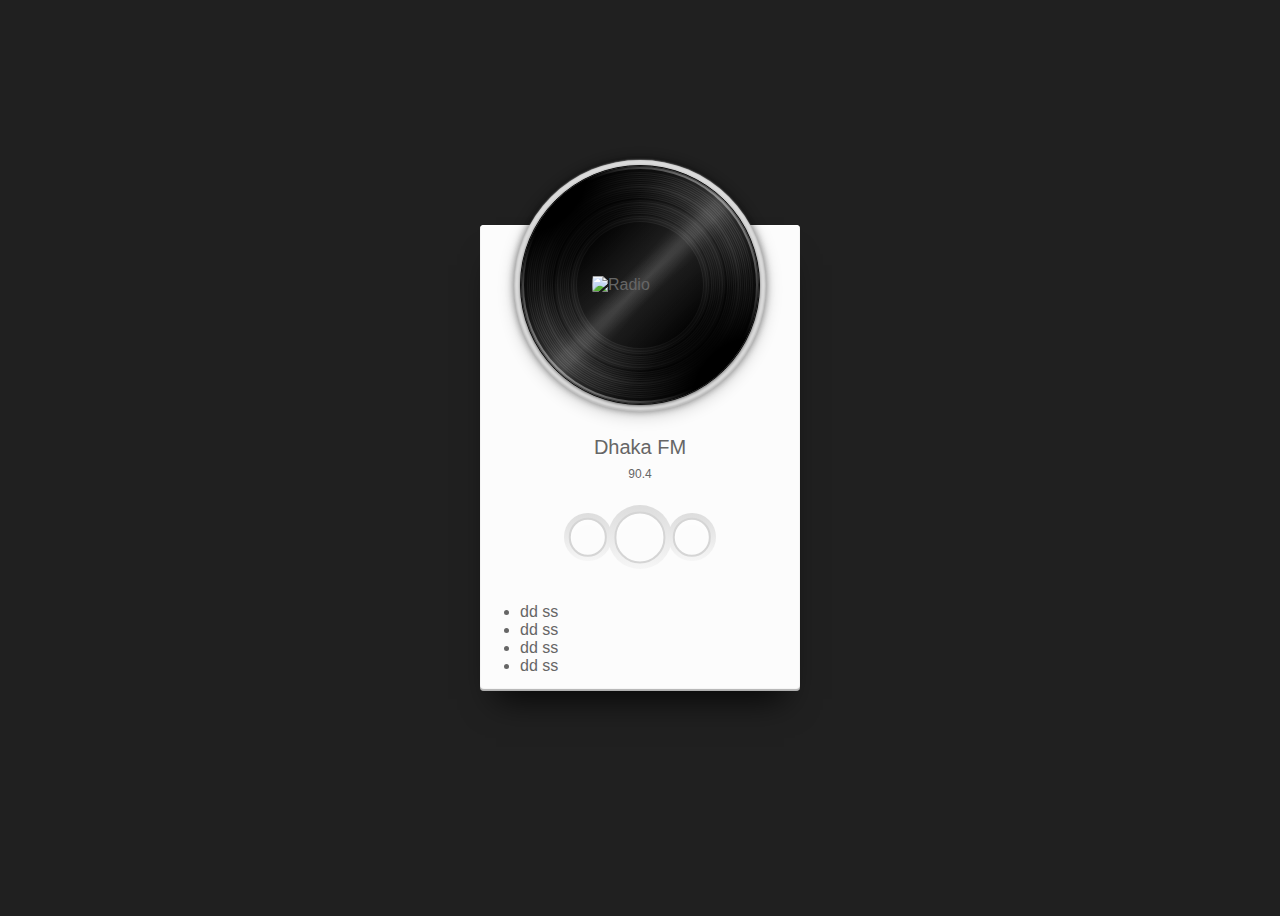
==== index.html @ c448327f "Player implemented Selection list not yet implemented" ====
<!DOCTYPE html>
<html lang="en">
<head>
	<meta charset="UTF-8">
	<meta name="viewport" content="width=device-width, initial-scale=1.0">
	<title>Radio Player</title>
	<script src="https://kit.fontawesome.com/fb1a7cd32f.js" crossorigin="anonymous"></script>
	<link rel="stylesheet" href="./main.css">
</head>
<body>
	<div class="player playing">
		<div class="album">
			<div class="cover">
				<div>
					<img src="" alt="Radio" />
				</div>
			</div>
		</div>

		<div class="info">			
			<h1 class="RadioChannelName">Drawings With Words</h1>
			<h1 class="Frequency"> 3RDBURGLAR </h1>
		</div>

		<div class="actions">
			<button class="button rw" id="PreviousMusic">
				<div class="container">
					<i class="fas fa-backward"></i>
				</div>
			</button>
			<button class="button play-pause" id="PlayButton">
				<div class="container">
					<i class="fas fa-play"></i>
				</div>
			</button>
			<button class="button ff" id="NextMusic">
				<div class="container">
					<i class="fas fa-forward"></i>
				</div>
			</button>
		</div>
		<div class = "channelList" id="ChannelList">
			<ul>
				<li>dd ss</li>
				<li>dd ss</li>
				<li>dd ss</li>
				<li>dd ss</li>
			</ul>
		</div>
	</div>
	<script src="./jquery-3.4.1.min.js"></script>
	<script src="./main.js"></script>
</body>
</html>
---- main.css ----
:root {
    font-family: 'Poppins', sans-serif;
    --text-primary: #666;
    --bg-primary: #202020;
    --bg-secondary: #fcfcfc;
    --button-color: #fcfcfc;
    --button-border-color: #d5d5d5;
    --button-curve-gradient-from: #ddd;
    --button-curve-gradient-to: #f6f6f6;
    --button-hover-color: #eee;
}

html { box-sizing: border-box; }
*, *::before, *::after { box-sizing: inherit; }

body {
    display: flex;
    justify-content: center;
    align-items: center;
    height: 100vh;
    color: var(--text-primary);
    font-family: 'Roboto Condensed', sans-serif;
    background-color: var(--bg-primary);
}

.RadioChannelName {
    font-size: 1.25rem;
    margin-bottom: 0.5rem;
    font-weight: 400;
}

.Frequency {
    font-size: 0.75rem;
    margin-bottom: 0.5rem;
    font-weight: 400;
}

.player {
  width: 20rem;
  min-height: 25rem;
  background-color: var(--bg-secondary);
  border-radius: 0.25rem;
  box-shadow:
    0 1.5rem 2rem -1rem rgba(0,0,0,0.8),
    inset 0 0.0625rem 0 rgba(255,255,255,1),
    inset 0 -0.125rem 0.0625rem rgba(0,0,0,0.3);
}

.album {
  position: relative;
  left: 50%;
  width: 15rem;
  height: 15rem;
  margin-bottom: -13%;
  overflow: hidden;
  transform: translate(-50%,-25%);
  background-color: #111;
  border: 1px solid #111;
  border-radius: 50%;
  box-shadow:
    0 0.0625rem 0.1875rem rgba(0,0,0,0.5),
    0 0 0.125rem 0.3125rem #ddd,
    0 0.0625rem 0 0.375rem #bbb,
    0 0 0.375rem 0.325rem rgba(0,0,0,0.3),
    0 0 0.5rem 0.375rem rgba(0,0,0,0.3),
    0 0.25rem 1rem 0.5rem rgba(0,0,0,0.15),
    inset 0 0 0 0.0625rem rgba(0,0,0,0.5),
    inset 0 0 0 0.1875rem rgba(255,255,255,1),
    inset 0 0 0 0.375rem rgba(0,0,0,0.5),
    inset 0 0 0 0.4375rem rgba(255,255,255,0.2),
    inset 0 0 0 0.5rem rgba(0,0,0,0.5),
    inset 0 0 0 0.5625rem rgba(255,255,255,0.3),
    inset 0 0 0 0.625rem rgba(0,0,0,0.5),
    inset 0 0 0 0.6875rem rgba(255,255,255,0.2),
    inset 0 0 0 0.75rem rgba(0,0,0,0.5),
    inset 0 0 0 0.8125rem rgba(255,255,255,0.3),
    inset 0 0 0 0.875rem rgba(0,0,0,0.5),
    inset 0 0 0 0.9375rem rgba(255,255,255,0.3),
    inset 0 0 0 1rem rgba(0,0,0,0.5),
    inset 0 0 0 1.0625rem rgba(255,255,255,0.2),
    inset 0 0 0 1.125rem rgba(0,0,0,0.5),
    inset 0 0 0 1.1875rem rgba(255,255,255,0.3),
    inset 0 0 0 1.25rem rgba(0,0,0,0.5),
    inset 0 0 0 1.3125rem rgba(255,255,255,0.2),
    inset 0 0 0 1.375rem rgba(255,255,255,0.2),
    inset 0 0 0 1.4375rem rgba(0,0,0,0.5),
    inset 0 0 0 1.5rem rgba(255,255,255,0.3),
    inset 0 0 0 1.5625rem rgba(0,0,0,0.5),
    inset 0 0 0 1.625rem rgba(255,255,255,0.3),
    inset 0 0 0 1.6875rem rgba(0,0,0,0.5),
    inset 0 0 0 1.75rem rgba(255,255,255,0.2),
    inset 0 0 0 1.8125rem rgba(0,0,0,0.5),
    inset 0 0 0 1.875rem rgba(255,255,255,0.2),
    inset 0 0 0 1.9375rem rgba(0,0,0,0.5),
    inset 0 0 0 2rem rgba(255,255,255,0.3),
    inset 0 0 0 2.0625rem rgba(0,0,0,0.5),
    inset 0 0 0 2.125rem rgba(0,0,0,0.5),
    inset 0 0 0 2.1875rem rgba(255,255,255,0.1),
    inset 0 0 0 2.25rem rgba(0,0,0,0.5),
    inset 0 0 0 2.3125rem rgba(255,255,255,0.2),
    inset 0 0 0 2.375rem rgba(255,255,255,0.1),
    inset 0 0 0 2.4375rem rgba(0,0,0,0.5),
    inset 0 0 0 2.5rem rgba(255,255,255,0.3),
    inset 0 0 0 2.5625rem rgba(0,0,0,0.5),
    inset 0 0 0 2.625rem rgba(255,255,255,0.2),
    inset 0 0 0 2.6875rem rgba(0,0,0,0.5),
    inset 0 0 0 2.75rem rgba(255,255,255,0.2),
    inset 0 0 0 2.8125rem rgba(0,0,0,0.5),
    inset 0 0 0 2.875rem rgba(255,255,255,0.2),
    inset 0 0 0 2.9375rem rgba(0,0,0,0.5),
    inset 0 0 0 3rem rgba(255,255,255,0.3),
    inset 0 0 0 3.0625rem rgba(0,0,0,0.5),
    inset 0 0 0 3.125rem rgba(0,0,0,0.5),
    inset 0 0 0 3.1875rem rgba(255,255,255,0.2),
    inset 0 0 0 3.25rem rgba(0,0,0,0.5),
    inset 0 0 0 3.3125rem rgba(255,255,255,0.2),
    inset 0 0 0 3.375rem rgba(255,255,255,0.1),
    inset 0 0 0 3.4375rem rgba(0,0,0,0.5),
    inset 0 0 0 3.5rem rgba(255,255,255,0.3);
}

.album::after {
  content: '';
  position: absolute;
  top: 50%;
  left: 50%;
  width: 100%;
  height: 100%;
  transform: translate(-50%,-50%);
  background-image:
    linear-gradient(
      -45deg,
      rgba(255,255,255,0) 30%,
      rgba(255,255,255,0.125),
      rgba(255,255,255,0) 70%
    ),
    linear-gradient(
      -48deg,
      rgba(255,255,255,0) 45%,
      rgba(255,255,255,0.075),
      rgba(255,255,255,0) 55%
    ),
    linear-gradient(
      -42deg,
      rgba(255,255,255,0) 45%,
      rgba(255,255,255,0.075),
      rgba(255,255,255,0) 55%
    ),
    radial-gradient(
      circle at top left,
      rgba(0,0,0,1) 20%,
      rgba(0,0,0,0) 80%
    ),
    radial-gradient(
      circle at bottom right,
      rgba(0,0,0,1) 20%,
      rgba(0,0,0,0) 80%
    );
}

.cover, .cover div {
  position: absolute;
  z-index: 1;
  top: 50%;
  left: 50%;
  width: 6rem;
  height: 6rem;
  overflow: hidden;
  transform-origin: 0 0;
  transform: rotate(0) translate(-50%,-50%);
  border-radius: 50%;
  animation: spin 4s linear infinite paused;
}

.ffing .cover {
  animation-play-state: running;
}

.cover div {
  border-radius: 0;
  animation: spin 2s linear infinite reverse paused;
}

.rwing .cover div {
  animation: spin 2s linear infinite reverse running;
}

.cover img {
  position: absolute;
  top: 50%;
  left: 50%;
  width: 100%;
  transform-origin: 0 0;
  transform: rotate(0) translate(-50%,-50%);
  animation: spin 4s linear infinite paused;
}

.paused .cover img {
  animation-play-state: paused;
}

.playing .cover img {
  animation-play-state: running;
}

.info {
  text-align: center;
  text-shadow: 0 0.0625rem rgba(255,255,255,1);
}

.actions {
  position: relative;
  width: 100%;
  padding: 1rem 0 1.125rem;
  display: flex;
  justify-content: center;
  align-items: center;
}

.button {
  width: 3rem;
  height: 3rem;
  appearance: none;
  outline: none;
  position: relative;
  border: none;
  cursor: pointer;
  background-image: linear-gradient(var(--button-curve-gradient-from), var(--button-curve-gradient-to));
  border-radius: 50%;
}

.container {
  content: '';
  position: absolute;
  z-index: 1;
  top: 50%;
  left: 50%;
  width: 80%;
  height: 80%;
  transform: translate(-50%,-50%);
  background-color: var(--button-color);
  border: 0.125rem solid var(--button-border-color);
  border-radius: 50%;
  box-shadow: inset 0 0.25rem 1rem -0.25rem rgba(255,255,255,0.75);
}

.container i{
  position: absolute;
  top: 50%;
  left: 50%;
  transform: translate(-50%, -50%);
  color: var(--text-primary);
}

.button:hover {
  background-color: var(--button-hover-color);
}

.play-pause {
    width: 4rem;
    height: 4rem;
}

.rw {
  right: -0.25rem;
  margin-left: 0.375rem;
}

.ff {
  left: -0.25rem;
  margin-right: 0.375rem;
}

.channelList{
  overflow-y: scroll;
  overflow-x: auto;
}

@keyframes spin {
  100% { transform: rotate(360deg) translate(-50%,-50%); }
}
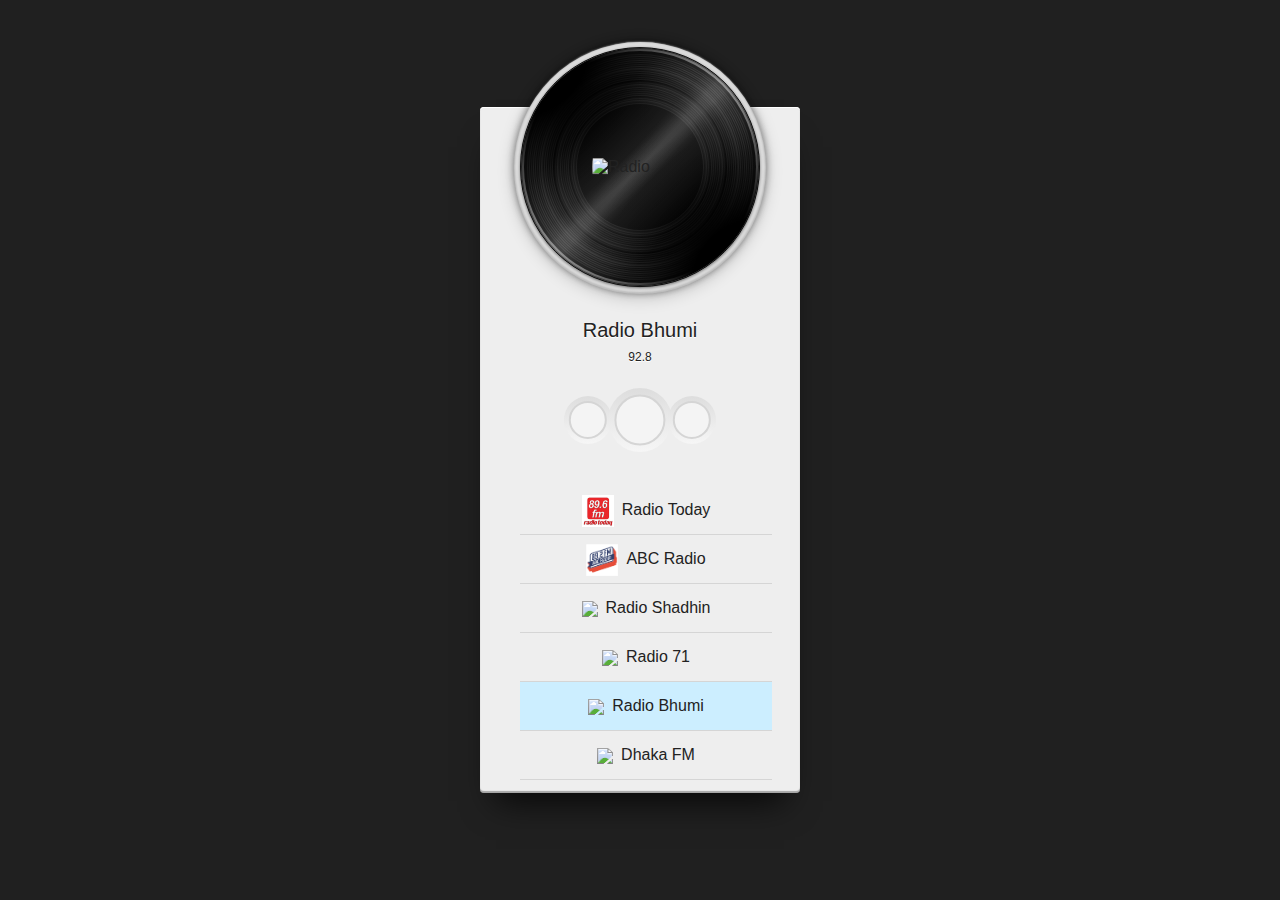
==== commit 8d8ec1cf: "All done" ====
--- a/index.html
+++ b/index.html
@@ -5,10 +5,11 @@
 	<meta name="viewport" content="width=device-width, initial-scale=1.0">
 	<title>Radio Player</title>
 	<script src="https://kit.fontawesome.com/fb1a7cd32f.js" crossorigin="anonymous"></script>
-	<link rel="stylesheet" href="./main.css">
+	<link rel="stylesheet" href="./main.min.css">
+	<link rel="icon" href="./radio.png" type="image/png" />
 </head>
 <body>
-	<div class="player playing">
+	<div class="player paused">
 		<div class="album">
 			<div class="cover">
 				<div>
@@ -25,6 +26,7 @@
 		<div class="actions">
 			<button class="button rw" id="PreviousMusic">
 				<div class="container">
+					<div class="arrow"></div>
 					<i class="fas fa-backward"></i>
 				</div>
 			</button>
@@ -40,15 +42,10 @@
 			</button>
 		</div>
 		<div class = "channelList" id="ChannelList">
-			<ul>
-				<li>dd ss</li>
-				<li>dd ss</li>
-				<li>dd ss</li>
-				<li>dd ss</li>
-			</ul>
+			<ul></ul>
 		</div>
 	</div>
 	<script src="./jquery-3.4.1.min.js"></script>
-	<script src="./main.js"></script>
+	<script src="./main.min.js"></script>
 </body>
 </html>--- a/main.min.css
+++ b/main.min.css
@@ -0,0 +1 @@
+:root{font-family:Poppins,sans-serif;--text-primary:#222;--bg-primary:#202020;--bg-secondary:#eee;--button-color:#f4f4f4;--button-border-color:#d5d5d5;--button-curve-gradient:linear-gradient(#ddd, #f6f6f6);--button-hover-color:#fff;--button-icon-color:#ddd;--button-icon-hover-color:#cef}html{box-sizing:border-box}*,::after,::before{box-sizing:inherit}body{display:flex;justify-content:center;align-items:center;height:100%;color:var(--text-primary);font-family:'Roboto Condensed',sans-serif;background-color:var(--bg-primary)}.RadioChannelName{font-size:1.25rem;margin-bottom:.5rem;font-weight:400}.Frequency{font-size:.75rem;margin-bottom:.5rem;font-weight:400}.player{position:absolute;top:50%;transform:translateY(-50%);width:20rem;min-height:25rem;max-height:100vh;background-color:var(--bg-secondary);border-radius:.25rem;box-shadow:0 1.5rem 2rem -1rem rgba(0,0,0,.8),inset 0 .0625rem 0 #fff,inset 0 -.125rem .0625rem rgba(0,0,0,.3)}.album{position:relative;left:50%;width:15rem;height:15rem;margin-bottom:-13%;overflow:hidden;transform:translate(-50%,-25%);background-color:#111;border:1px solid #111;border-radius:50%;box-shadow:0 .0625rem .1875rem rgba(0,0,0,.5),0 0 .125rem .3125rem #ddd,0 .0625rem 0 .375rem #bbb,0 0 .375rem .325rem rgba(0,0,0,.3),0 0 .5rem .375rem rgba(0,0,0,.3),0 .25rem 1rem .5rem rgba(0,0,0,.15),inset 0 0 0 .0625rem rgba(0,0,0,.5),inset 0 0 0 .1875rem #fff,inset 0 0 0 .375rem rgba(0,0,0,.5),inset 0 0 0 .4375rem rgba(255,255,255,.2),inset 0 0 0 .5rem rgba(0,0,0,.5),inset 0 0 0 .5625rem rgba(255,255,255,.3),inset 0 0 0 .625rem rgba(0,0,0,.5),inset 0 0 0 .6875rem rgba(255,255,255,.2),inset 0 0 0 .75rem rgba(0,0,0,.5),inset 0 0 0 .8125rem rgba(255,255,255,.3),inset 0 0 0 .875rem rgba(0,0,0,.5),inset 0 0 0 .9375rem rgba(255,255,255,.3),inset 0 0 0 1rem rgba(0,0,0,.5),inset 0 0 0 1.0625rem rgba(255,255,255,.2),inset 0 0 0 1.125rem rgba(0,0,0,.5),inset 0 0 0 1.1875rem rgba(255,255,255,.3),inset 0 0 0 1.25rem rgba(0,0,0,.5),inset 0 0 0 1.3125rem rgba(255,255,255,.2),inset 0 0 0 1.375rem rgba(255,255,255,.2),inset 0 0 0 1.4375rem rgba(0,0,0,.5),inset 0 0 0 1.5rem rgba(255,255,255,.3),inset 0 0 0 1.5625rem rgba(0,0,0,.5),inset 0 0 0 1.625rem rgba(255,255,255,.3),inset 0 0 0 1.6875rem rgba(0,0,0,.5),inset 0 0 0 1.75rem rgba(255,255,255,.2),inset 0 0 0 1.8125rem rgba(0,0,0,.5),inset 0 0 0 1.875rem rgba(255,255,255,.2),inset 0 0 0 1.9375rem rgba(0,0,0,.5),inset 0 0 0 2rem rgba(255,255,255,.3),inset 0 0 0 2.0625rem rgba(0,0,0,.5),inset 0 0 0 2.125rem rgba(0,0,0,.5),inset 0 0 0 2.1875rem rgba(255,255,255,.1),inset 0 0 0 2.25rem rgba(0,0,0,.5),inset 0 0 0 2.3125rem rgba(255,255,255,.2),inset 0 0 0 2.375rem rgba(255,255,255,.1),inset 0 0 0 2.4375rem rgba(0,0,0,.5),inset 0 0 0 2.5rem rgba(255,255,255,.3),inset 0 0 0 2.5625rem rgba(0,0,0,.5),inset 0 0 0 2.625rem rgba(255,255,255,.2),inset 0 0 0 2.6875rem rgba(0,0,0,.5),inset 0 0 0 2.75rem rgba(255,255,255,.2),inset 0 0 0 2.8125rem rgba(0,0,0,.5),inset 0 0 0 2.875rem rgba(255,255,255,.2),inset 0 0 0 2.9375rem rgba(0,0,0,.5),inset 0 0 0 3rem rgba(255,255,255,.3),inset 0 0 0 3.0625rem rgba(0,0,0,.5),inset 0 0 0 3.125rem rgba(0,0,0,.5),inset 0 0 0 3.1875rem rgba(255,255,255,.2),inset 0 0 0 3.25rem rgba(0,0,0,.5),inset 0 0 0 3.3125rem rgba(255,255,255,.2),inset 0 0 0 3.375rem rgba(255,255,255,.1),inset 0 0 0 3.4375rem rgba(0,0,0,.5),inset 0 0 0 3.5rem rgba(255,255,255,.3)}.album::after{content:'';position:absolute;top:50%;left:50%;width:100%;height:100%;transform:translate(-50%,-50%);background-image:linear-gradient(-45deg,rgba(255,255,255,0) 30%,rgba(255,255,255,.125),rgba(255,255,255,0) 70%),linear-gradient(-48deg,rgba(255,255,255,0) 45%,rgba(255,255,255,.075),rgba(255,255,255,0) 55%),linear-gradient(-42deg,rgba(255,255,255,0) 45%,rgba(255,255,255,.075),rgba(255,255,255,0) 55%),radial-gradient(circle at top left,#000 20%,rgba(0,0,0,0) 80%),radial-gradient(circle at bottom right,#000 20%,rgba(0,0,0,0) 80%)}.cover,.cover div{position:absolute;z-index:1;top:50%;left:50%;width:6rem;height:6rem;overflow:hidden;transform-origin:0 0;transform:rotate(0) translate(-50%,-50%);border-radius:50%;animation:spin 4s linear infinite paused}.ffing .cover{animation-play-state:running}.cover div{border-radius:0;animation:spin 2s linear infinite reverse paused}.rwing .cover div{animation:spin 2s linear infinite reverse running}.cover img{position:absolute;top:50%;left:50%;width:100%;transform-origin:0 0;transform:rotate(0) translate(-50%,-50%);animation:spin 4s linear infinite paused}.paused .cover img{animation-play-state:paused}.playing .cover img{animation-play-state:running}.info{text-align:center;text-shadow:0 .0625rem #fff}.actions{position:relative;width:100%;padding:1rem 0 1.125rem;display:flex;justify-content:center;align-items:center}.button{width:3rem;height:3rem;outline:0;position:relative;border:none;cursor:pointer;background-image:var(--button-curve-gradient);border-radius:50%}.container{content:'';position:absolute;top:50%;left:50%;width:80%;height:80%;transform:translate(-50%,-50%);color:var(--button-icon-color);background-color:var(--button-color);border:.125rem solid var(--button-border-color);border-radius:50%}.container i{position:absolute;top:50%;left:50%;transform:translate(-50%,-50%);font-size:1rem;box-shadow:inset 0 .25em 1em -.25em rgba(255,255,255,.205)}.container:hover{background-color:var(--button-hover-color);color:var(--button-icon-hover-color)}.play-pause{width:4rem;height:4rem}.rw{right:-.25rem;margin-left:.375rem}.ff{left:-.25rem;margin-right:.375rem}#ChannelList{max-height:35vh;overflow-y:scroll;margin-bottom:.5rem}#ChannelList::-webkit-scrollbar-track{box-shadow:inset 0 0 6px rgba(0,0,0,.3);border-radius:10px;background-color:#f5f5f5}#ChannelList::-webkit-scrollbar{width:12px;background-color:#f5f5f5}#ChannelList::-webkit-scrollbar-thumb{border-radius:10px;box-shadow:inset 0 0 6px rgba(0,0,0,.3);background-color:#555}.channelList ul{list-style:none}.channelList ul li{line-height:3rem;border-bottom:1px solid var(--button-border-color);width:90%;text-align:center}.channelList ul li:hover{background-color:var(--button-hover-color);cursor:pointer}.radio-channel-logo{height:2rem;vertical-align:middle;padding-right:.5rem}.activeRadioChannel{background-color:var(--button-icon-hover-color)}@keyframes spin{100%{transform:rotate(360deg) translate(-50%,-50%)}}